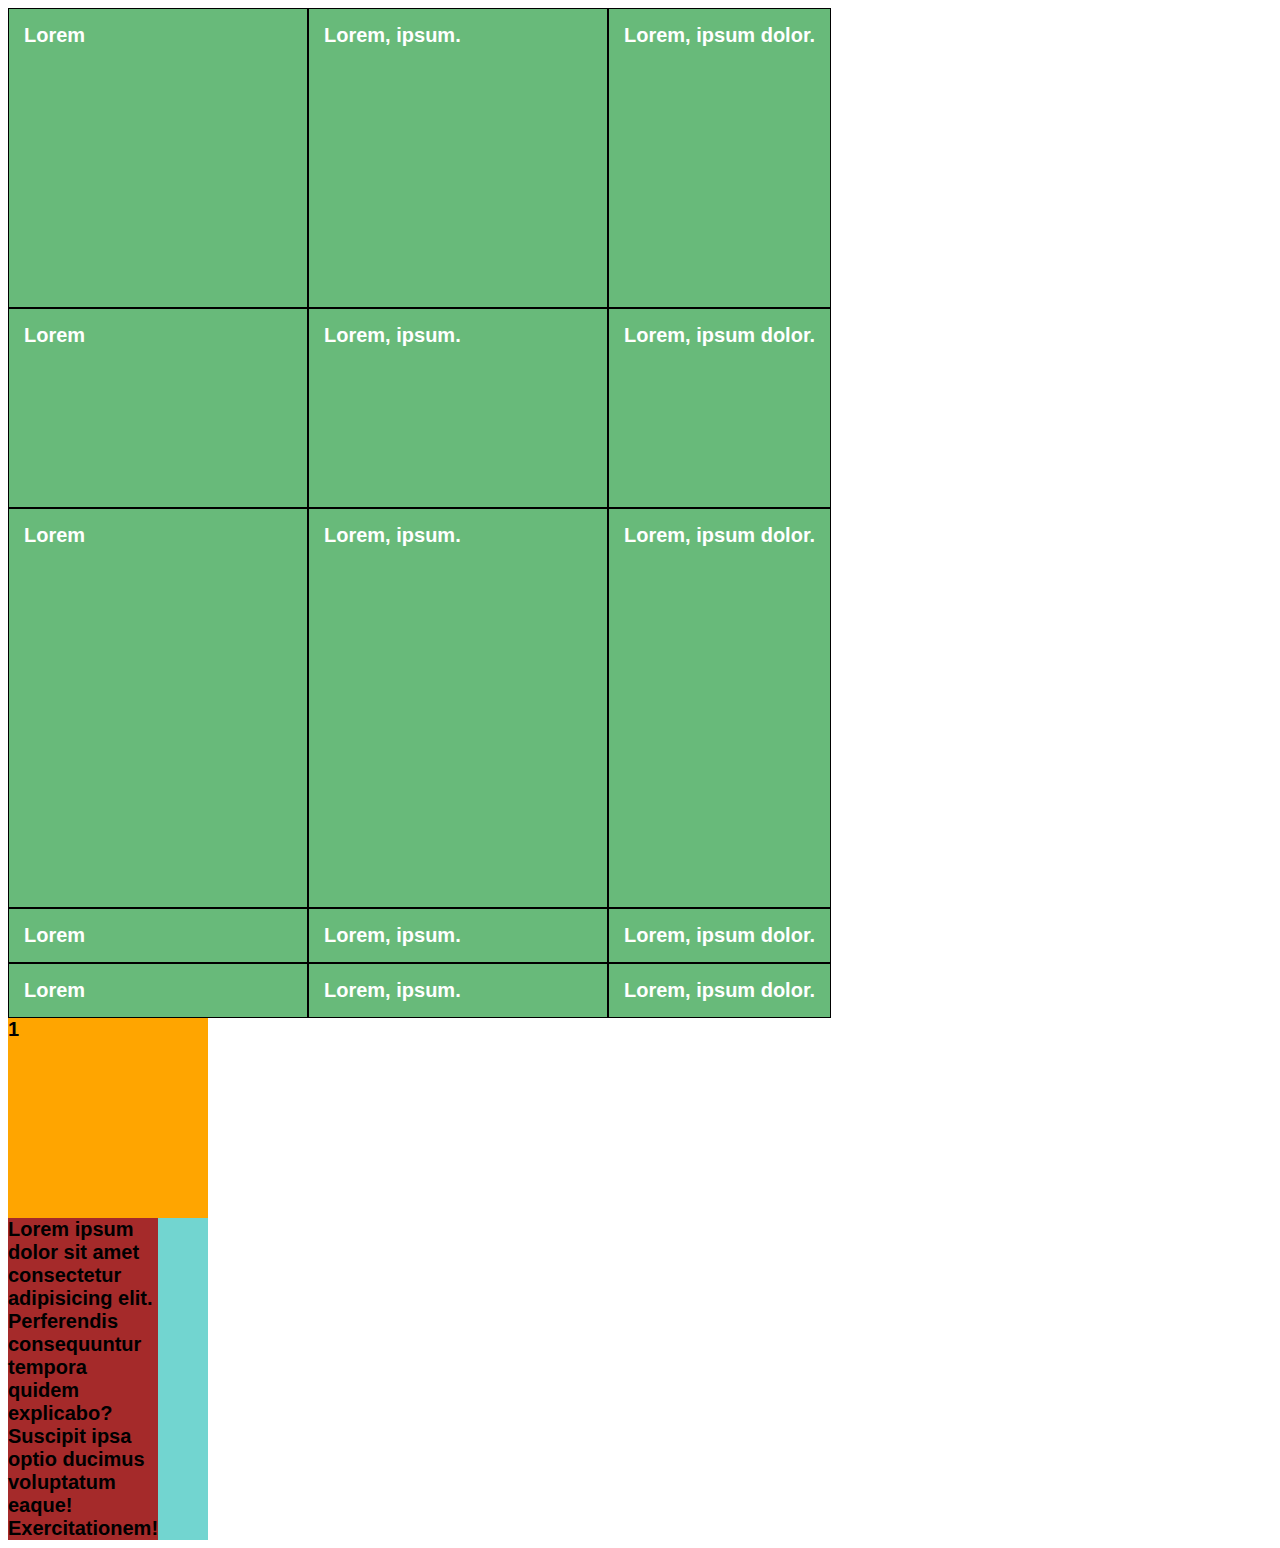
==== page2.html @ 7b0c9183 "study 11/09/23" ====
<!DOCTYPE html>
<html lang="en">
	<head>
		<meta charset="UTF-8" />
		<meta name="viewport" content="width=device-width, initial-scale=1.0" />
		<title>Document</title>
		<link rel="stylesheet" href="./css/test.css" />
	</head>
	<body>
		<div class="box">
			<div class="item">Lorem</div>
			<div class="item">Lorem, ipsum.</div>
			<div class="item">Lorem, ipsum dolor.</div>
			<div class="item">Lorem</div>
			<div class="item">Lorem, ipsum.</div>
			<div class="item">Lorem, ipsum dolor.</div>
			<div class="item">Lorem</div>
			<div class="item">Lorem, ipsum.</div>
			<div class="item">Lorem, ipsum dolor.</div>
			<div class="item">Lorem</div>
			<div class="item">Lorem, ipsum.</div>
			<div class="item">Lorem, ipsum dolor.</div>
			<div class="item">Lorem</div>
			<div class="item">Lorem, ipsum.</div>
			<div class="item">Lorem, ipsum dolor.</div>
		</div>

		<div class="test">
			<div class="testBlock1">1</div>
			<div class="testBlock2">
				Lorem ipsum dolor sit amet consectetur adipisicing elit. Perferendis
				consequuntur tempora quidem explicabo? Suscipit ipsa optio ducimus
				voluptatum eaque! Exercitationem!
			</div>
		</div>
	</body>
</html>
---- css/test.css ----
body {
	/* padding: 50px 100px; */
	font-family: sans-serif;
	font-size: 20px;
	font-weight: bold;
}

.item {
	border: 1px solid black;
	background-color: #68ba7a;
	color: #fff;
	padding: 15px;
}

.box {
	display: grid;
	grid-template-columns: 300px 300px max-content;
	grid-template-rows: 300px 200px 400px;
}

.test {
	background-color: #72d5d0;
	width: min-content;
}

.testBlock1 {
	width: 200px;
	height: 200px;
	background-color: orange;
}

.testBlock2 {
	width: min-content;
	/* height: 300px; */
	background-color: brown;
}
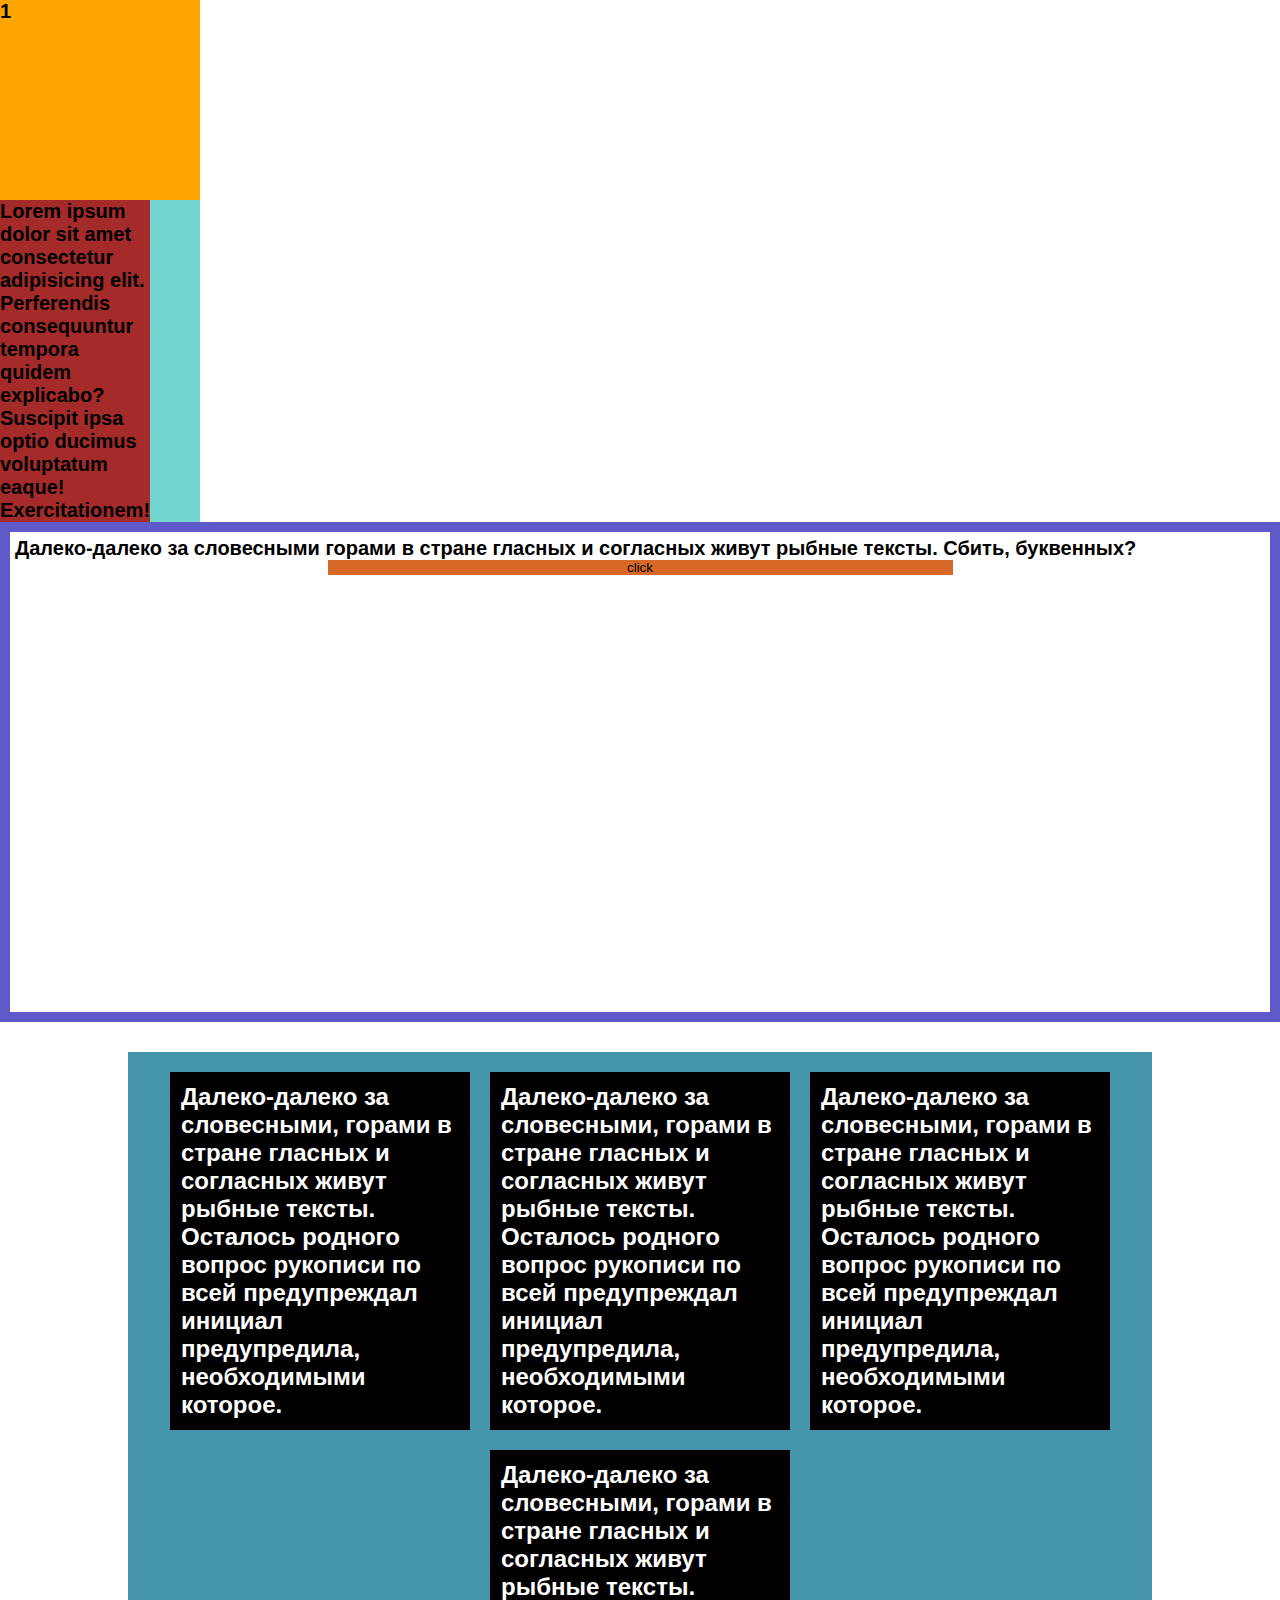
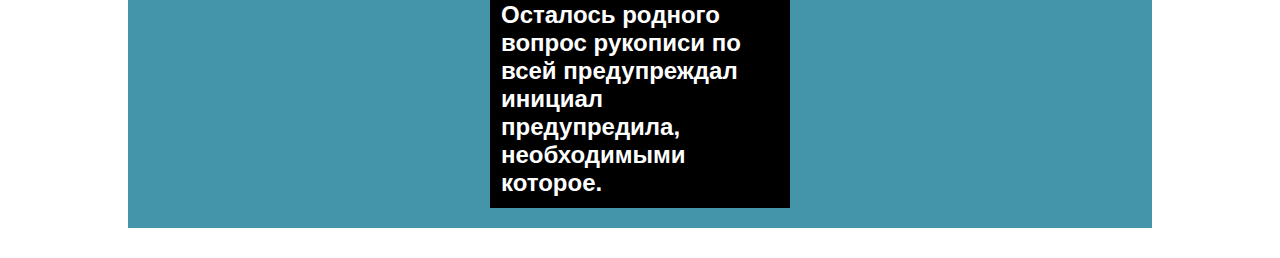
==== commit fc1443b1: "study 12/09/23" ====
--- a/page2.html
+++ b/page2.html
@@ -33,5 +33,36 @@
 				voluptatum eaque! Exercitationem!
 			</div>
 		</div>
+
+		<div class="test2">
+			<div class="test2__container">
+				Далеко-далеко за словесными горами в стране гласных и согласных живут
+				рыбные тексты. Сбить, буквенных?
+				<button>click</button>
+			</div>
+		</div>
+
+		<div class="minmax">
+			<p>
+				Далеко-далеко за словесными, горами в стране гласных и согласных живут
+				рыбные тексты. Осталось родного вопрос рукописи по всей предупреждал
+				инициал предупредила, необходимыми которое.
+			</p>
+			<p>
+				Далеко-далеко за словесными, горами в стране гласных и согласных живут
+				рыбные тексты. Осталось родного вопрос рукописи по всей предупреждал
+				инициал предупредила, необходимыми которое.
+			</p>
+			<p>
+				Далеко-далеко за словесными, горами в стране гласных и согласных живут
+				рыбные тексты. Осталось родного вопрос рукописи по всей предупреждал
+				инициал предупредила, необходимыми которое.
+			</p>
+			<p>
+				Далеко-далеко за словесными, горами в стране гласных и согласных живут
+				рыбные тексты. Осталось родного вопрос рукописи по всей предупреждал
+				инициал предупредила, необходимыми которое.
+			</p>
+		</div>
 	</body>
 </html>
--- a/css/test.css
+++ b/css/test.css
@@ -1,3 +1,8 @@
+* {
+	margin: 0;
+	padding: 0;
+	box-sizing: border-box;
+}
 body {
 	/* padding: 50px 100px; */
 	font-family: sans-serif;
@@ -16,6 +21,7 @@
 	display: grid;
 	grid-template-columns: 300px 300px max-content;
 	grid-template-rows: 300px 200px 400px;
+	display: none;
 }
 
 .test {
@@ -34,3 +40,57 @@
 	/* height: 300px; */
 	background-color: brown;
 }
+
+.test2 {
+	/* max-width: 1000px; */
+	/* max-width: 100%; */
+	/* height: 800px; */
+	margin: 0 auto;
+	background-color: #5f59c9;
+	padding: 10px;
+	height: 100vh;
+	min-height: 200px;
+	max-height: 500px;
+}
+
+.test2__container {
+	width: 100%;
+	/* max-width: 800px; */
+	/* min-width: 500px; */
+	height: 100%;
+	background-color: #fff;
+	padding: 5px;
+}
+
+button {
+	display: block;
+	margin: 0 auto;
+	/* width: 100%;
+	max-width: 800px; */
+	/* min-width: 500px;  */
+	/* min-width: 600px; */
+	width: min(800px, 50%);
+	border: none;
+	background-color: #d86827;
+}
+
+.minmax {
+	margin: 30px auto;
+	background-color: #4495aa;
+	padding: 20px;
+	width: 80%;
+
+	display: flex;
+	flex-wrap: wrap;
+	justify-content: center;
+	gap: clamp(10px, 2vw, 20px);
+}
+
+.minmax p {
+	width: 300px;
+	font-size: clamp(16px, 2vw, 24px);
+	color: white;
+	background-color: black;
+	padding: 10px;
+	border: 1px solid black;
+}
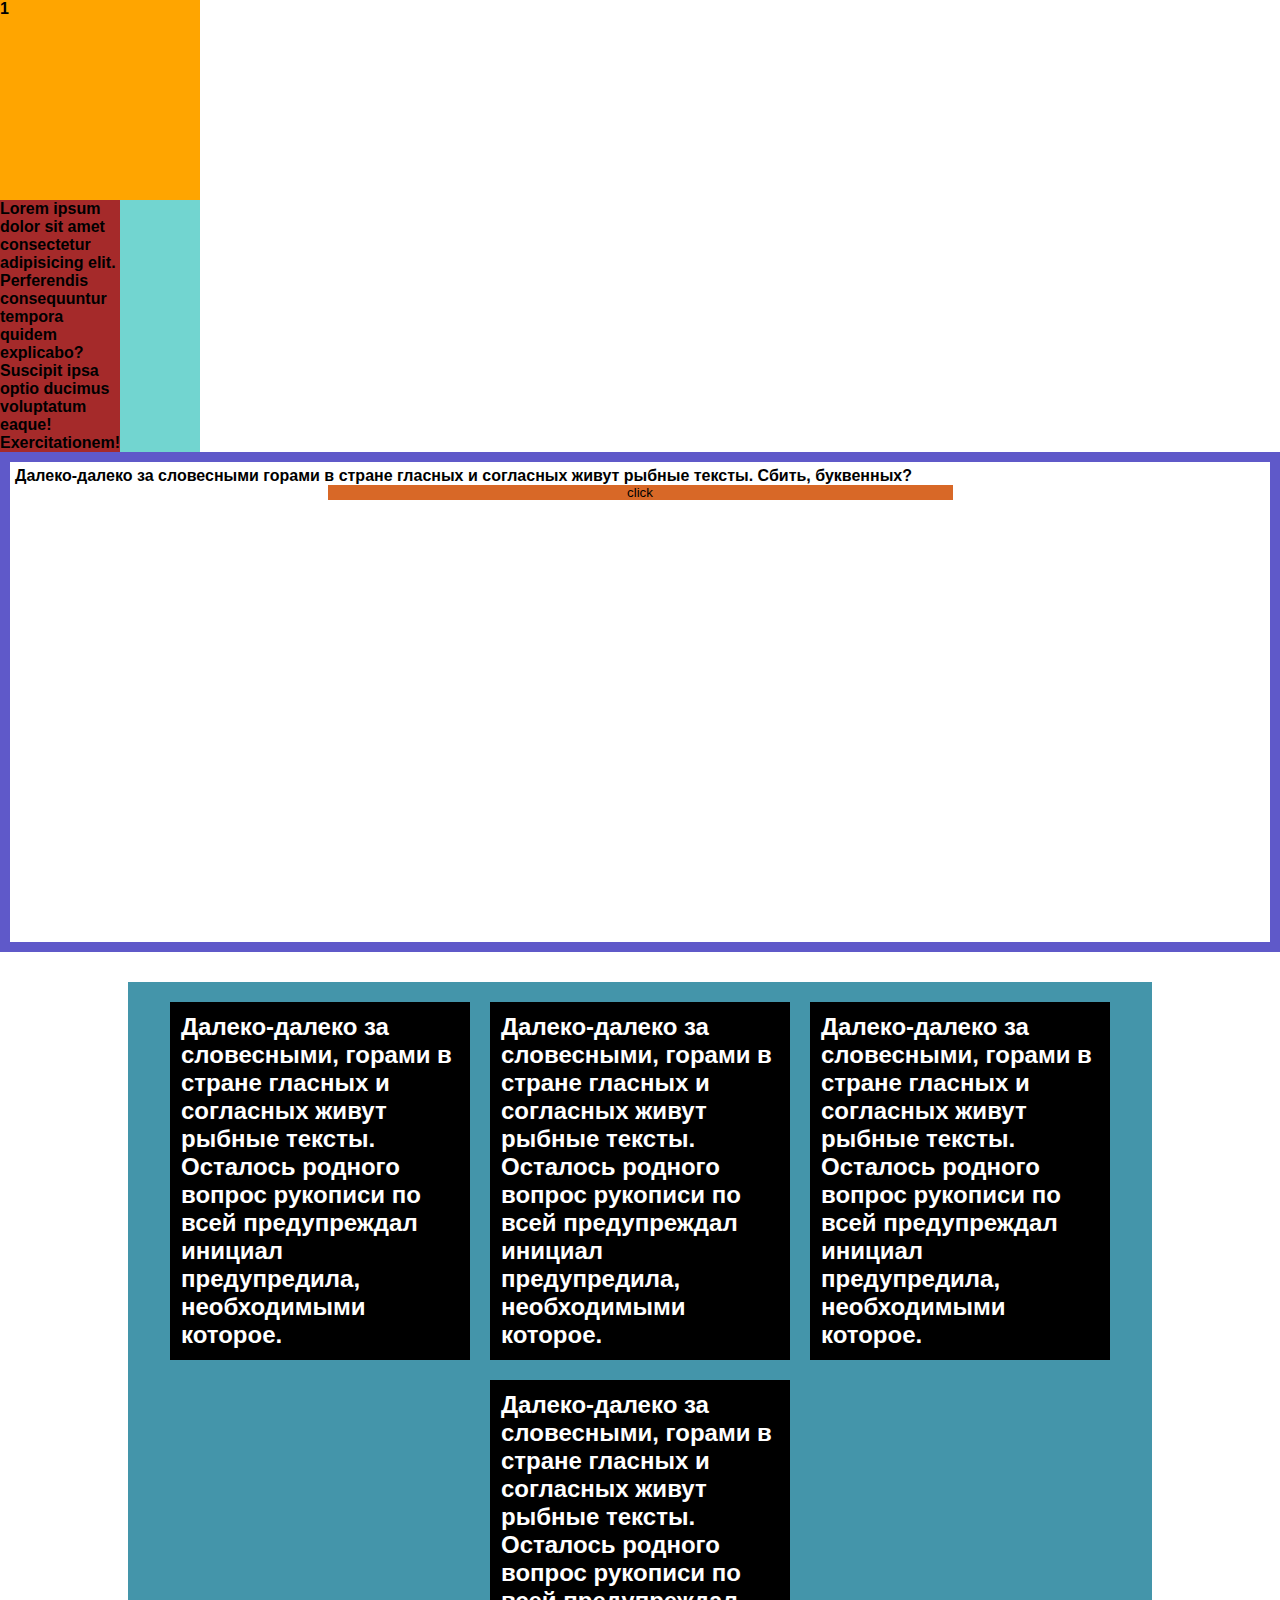
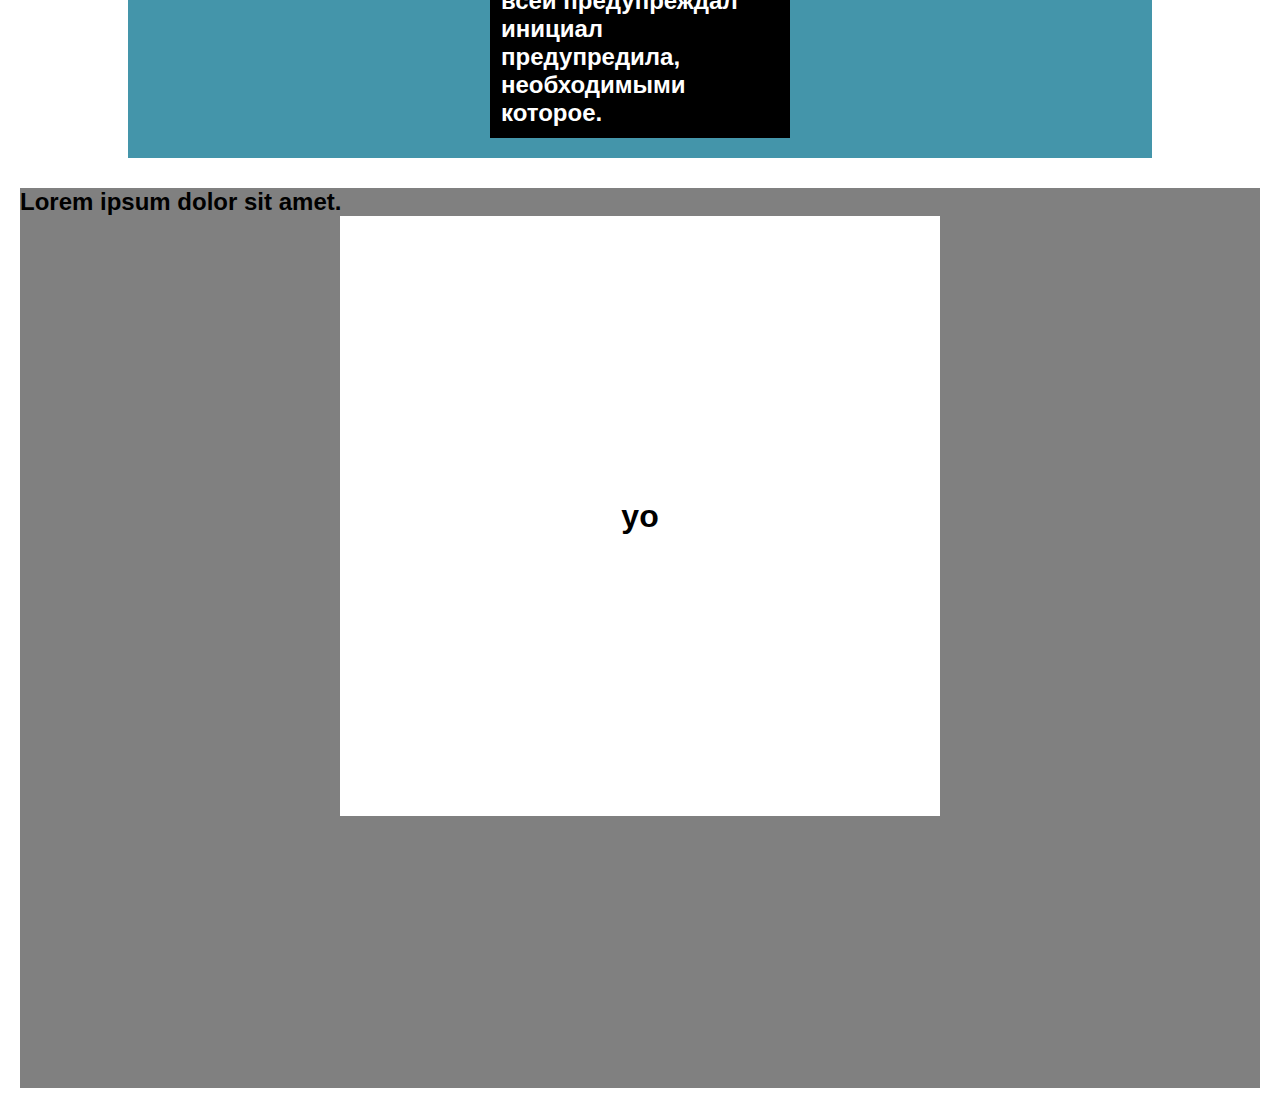
==== commit 9e12607b: "study 15/09/23" ====
--- a/page2.html
+++ b/page2.html
@@ -64,5 +64,10 @@
 				инициал предупредила, необходимыми которое.
 			</p>
 		</div>
+
+		<div class="testBlock11">
+			<p>Lorem ipsum dolor sit amet.</p>
+			<div class="blockContent">yo</div>
+		</div>
 	</body>
 </html>
--- a/css/test.css
+++ b/css/test.css
@@ -6,7 +6,7 @@
 body {
 	/* padding: 50px 100px; */
 	font-family: sans-serif;
-	font-size: 20px;
+	font-size: 16px;
 	font-weight: bold;
 }
 
@@ -94,3 +94,26 @@
 	padding: 10px;
 	border: 1px solid black;
 }
+
+.testBlock11 {
+	/* width: 100%; */
+	height: 100vh;
+	margin: 20px;
+	background-color: grey;
+	/* font-size: 1em; */
+}
+
+.testBlock11 p {
+	font-size: 1.5em;
+}
+.blockContent {
+	width: 18.75em;
+	height: 18.75em;
+	margin: 0 auto;
+	font-size: 2em;
+	pad: 0.3125em;
+	background-color: #fff;
+	display: flex;
+	justify-content: center;
+	align-items: center;
+}
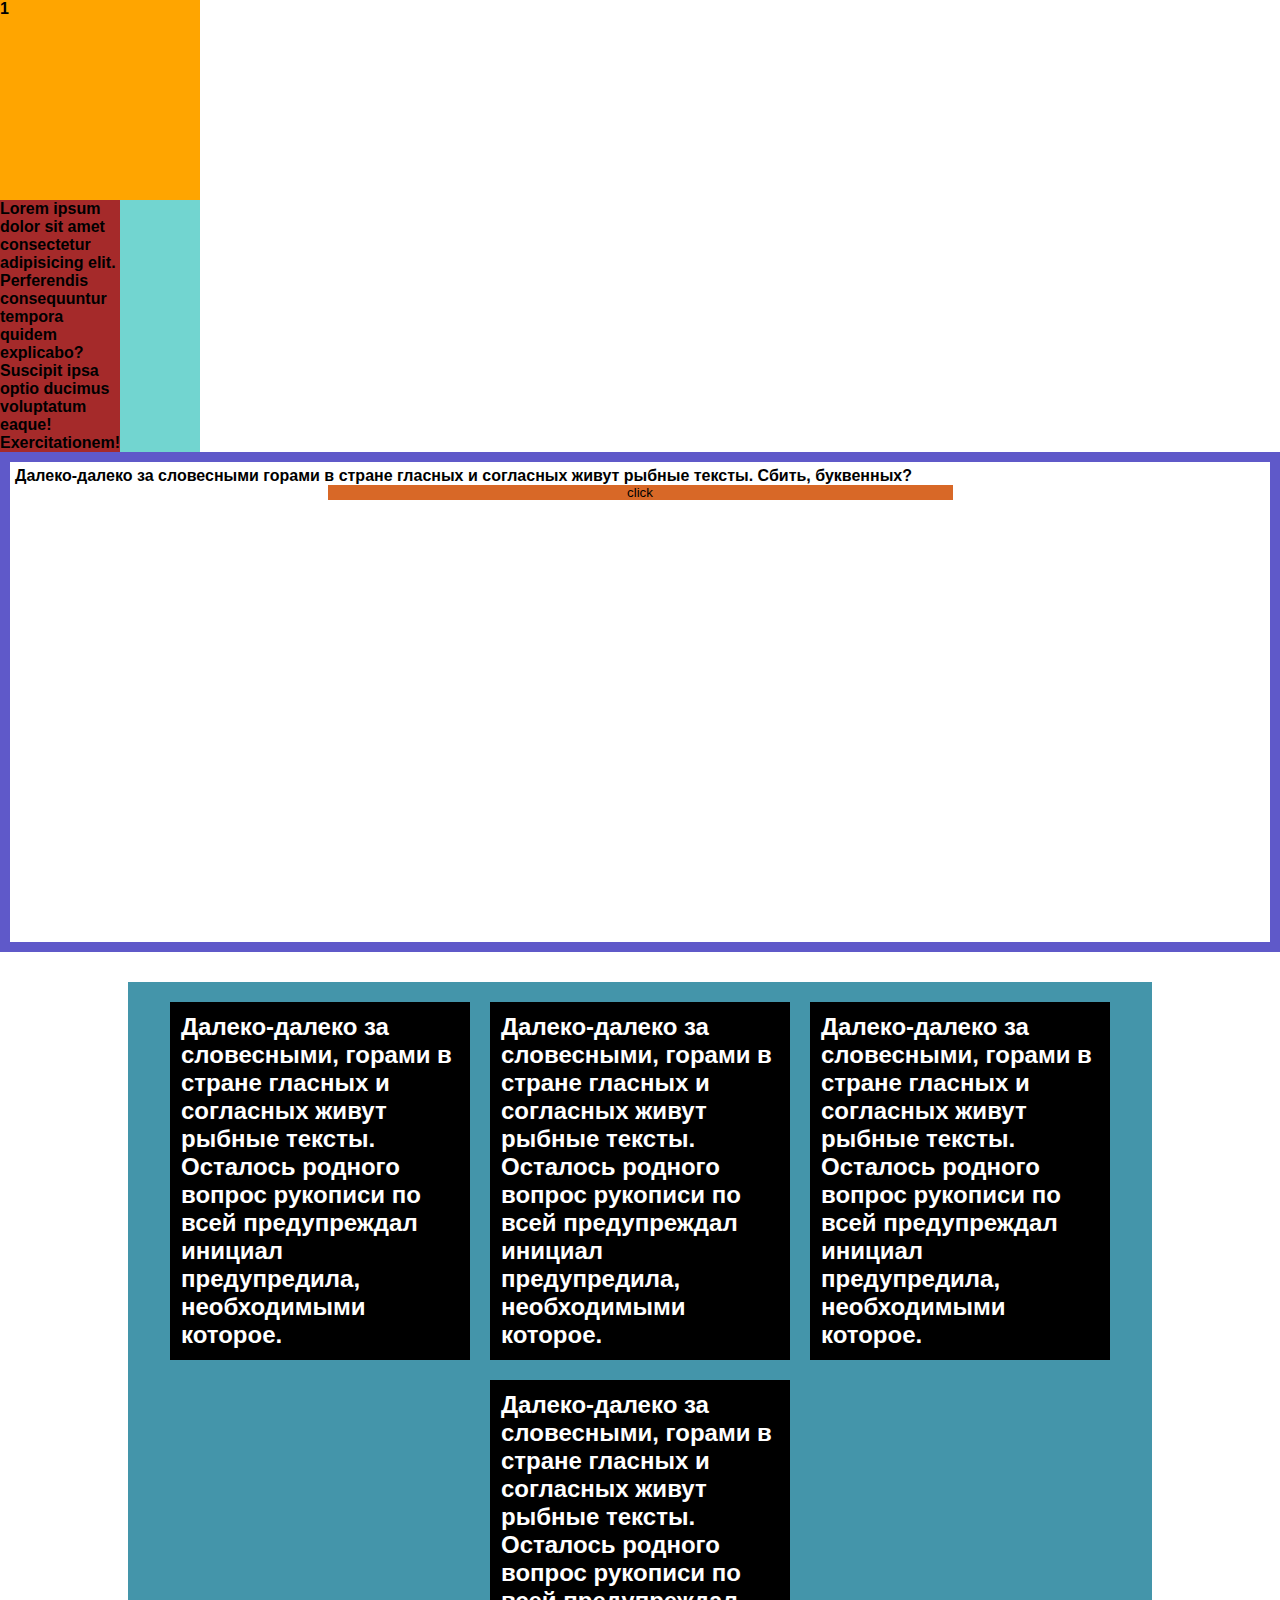
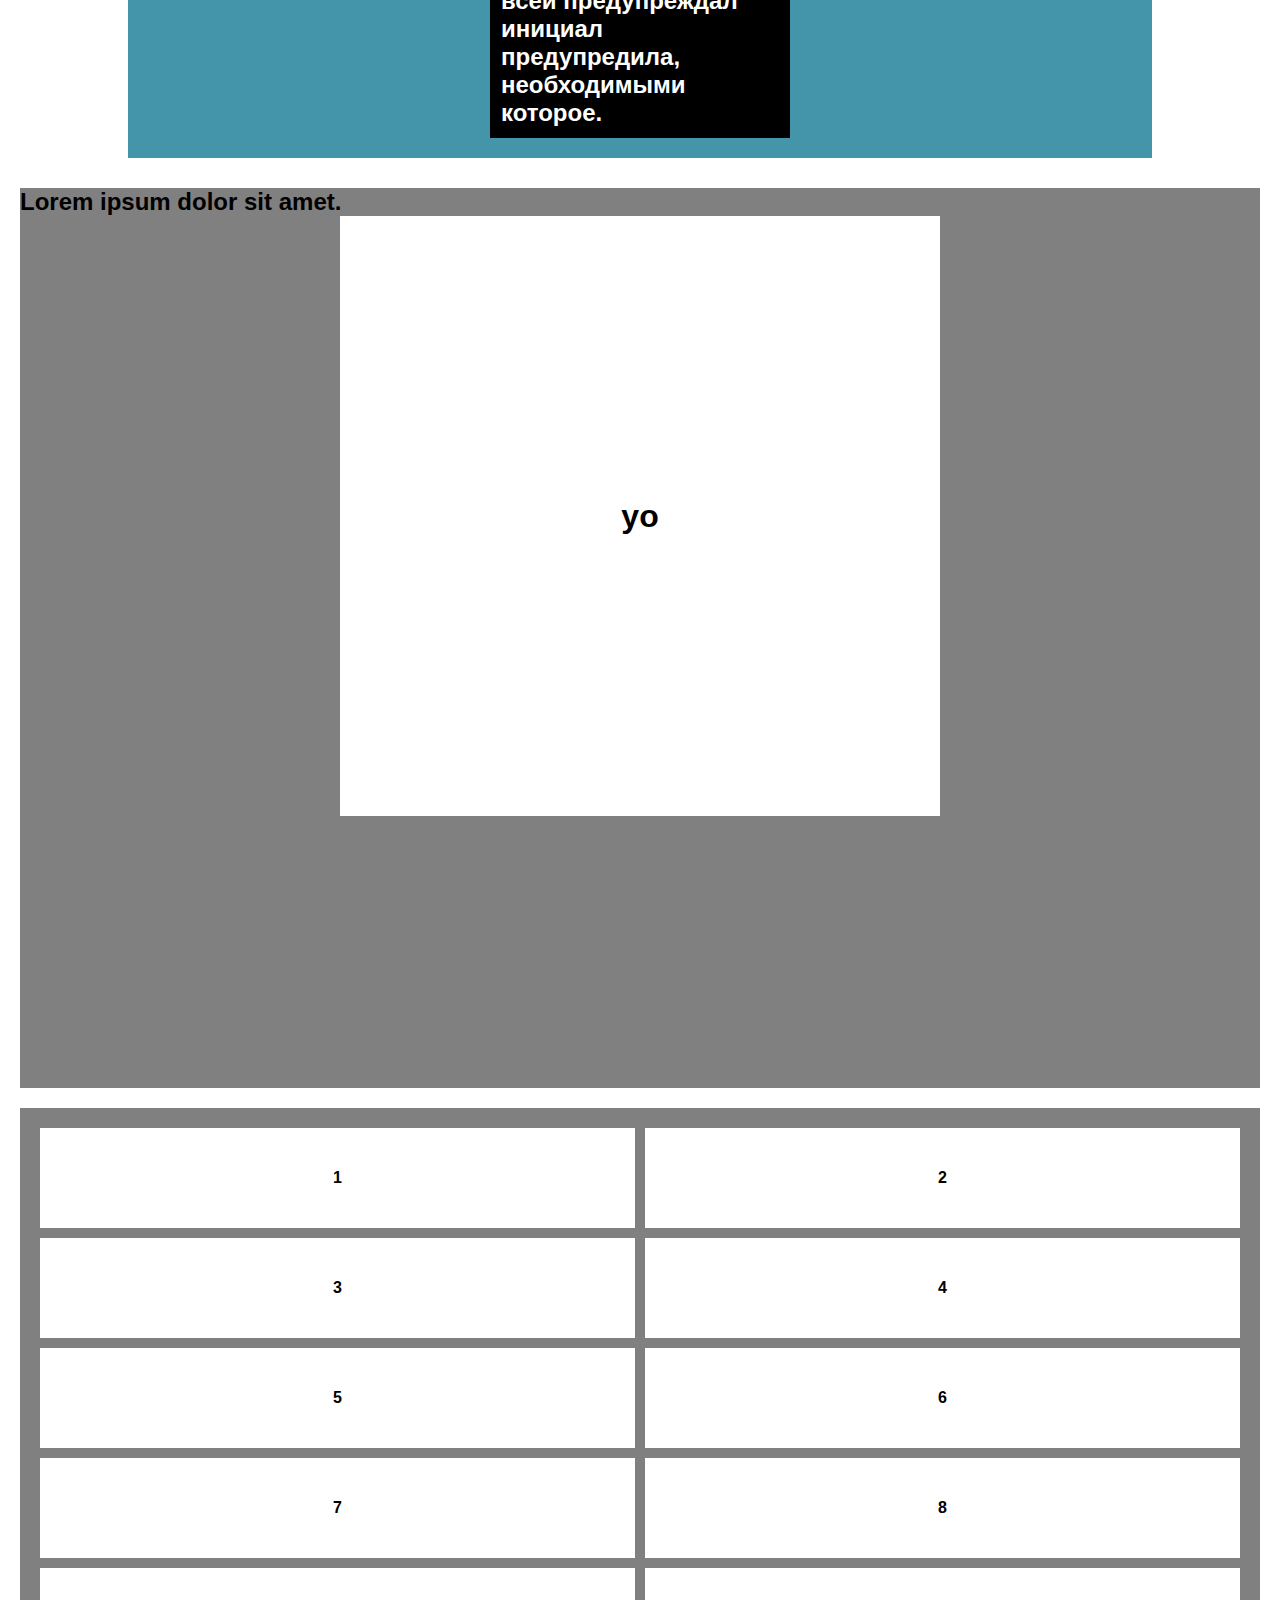
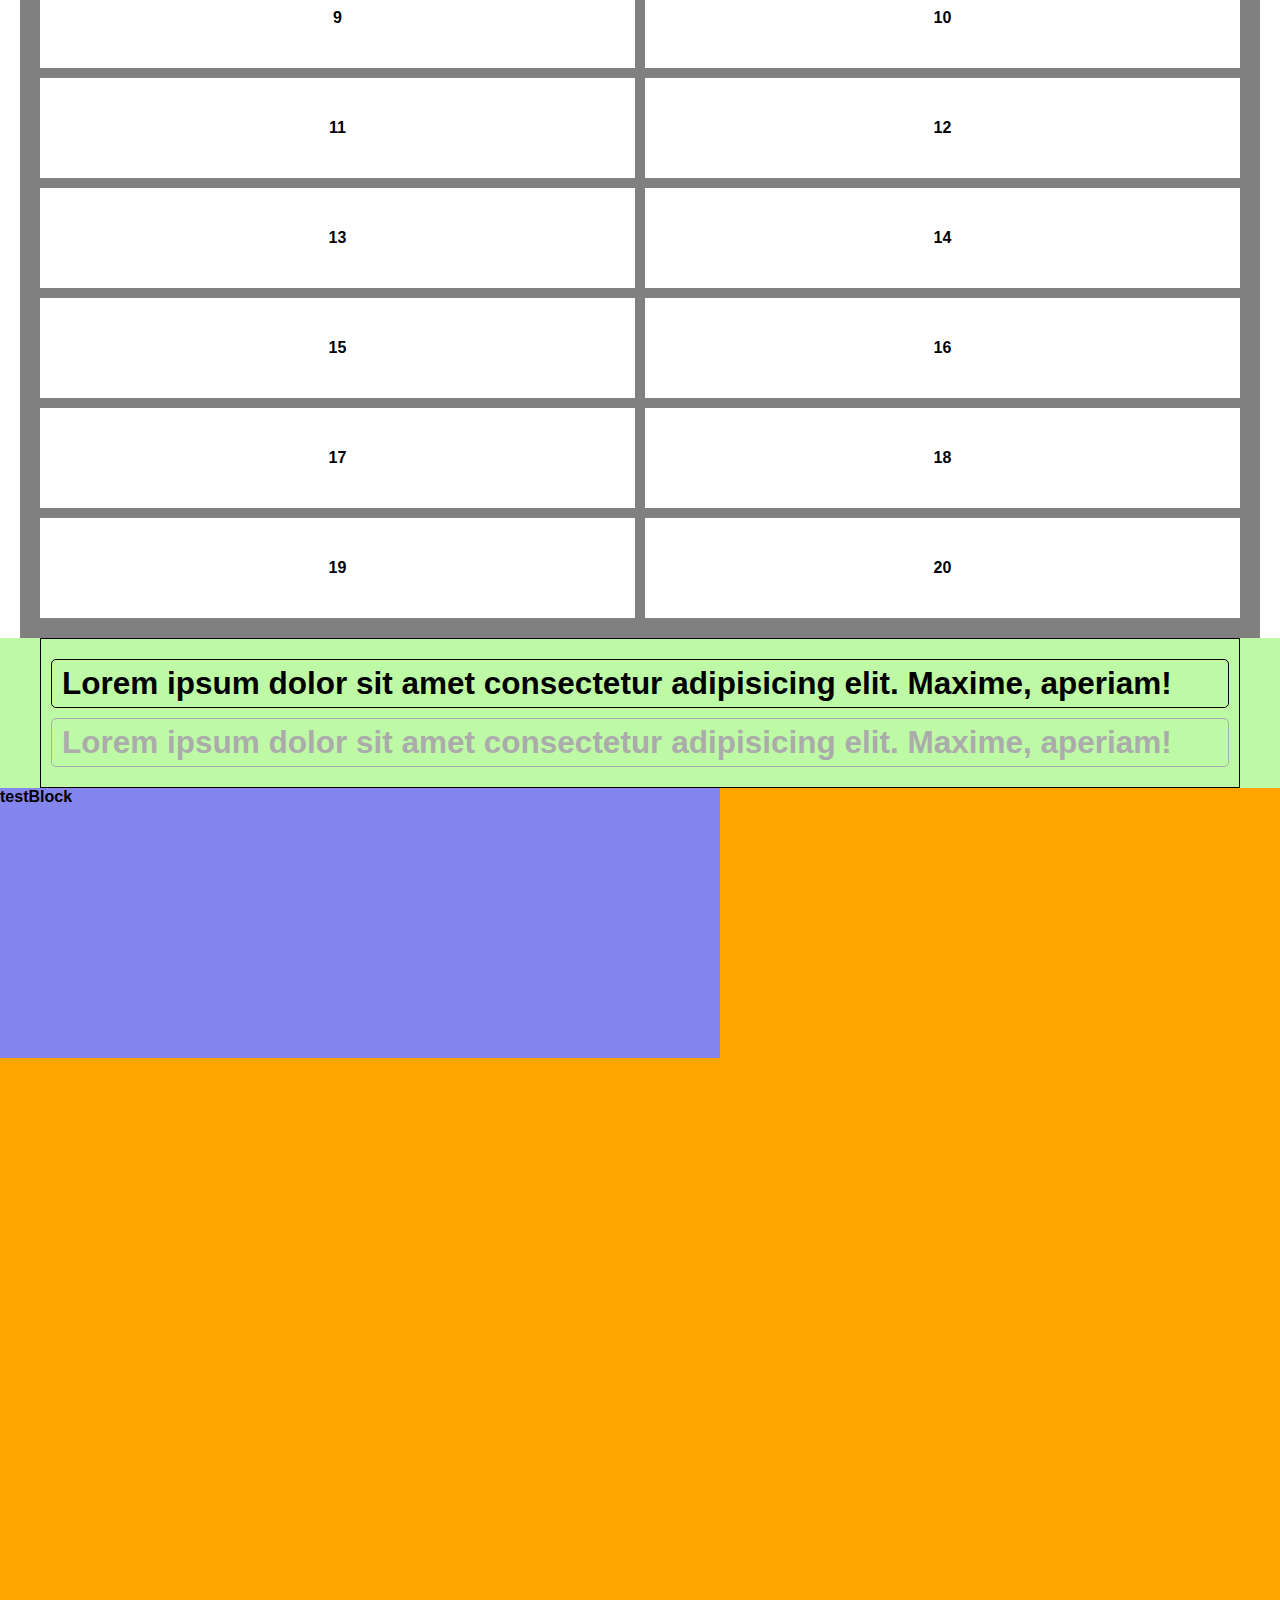
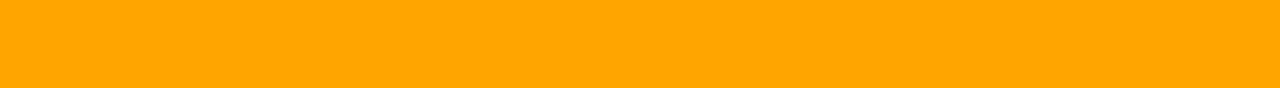
==== commit 2dd97c3d: "study 18/09/2023" ====
--- a/page2.html
+++ b/page2.html
@@ -69,5 +69,45 @@
 			<p>Lorem ipsum dolor sit amet.</p>
 			<div class="blockContent">yo</div>
 		</div>
+
+		<div class="grid__box">
+			<div class="grid__box-container">1</div>
+			<div class="grid__box-container">2</div>
+			<div class="grid__box-container">3</div>
+			<div class="grid__box-container">4</div>
+			<div class="grid__box-container">5</div>
+			<div class="grid__box-container">6</div>
+			<div class="grid__box-container">7</div>
+			<div class="grid__box-container">8</div>
+			<div class="grid__box-container">9</div>
+			<div class="grid__box-container">10</div>
+			<div class="grid__box-container">11</div>
+			<div class="grid__box-container">12</div>
+			<div class="grid__box-container">13</div>
+			<div class="grid__box-container">14</div>
+			<div class="grid__box-container">15</div>
+			<div class="grid__box-container">16</div>
+			<div class="grid__box-container">17</div>
+			<div class="grid__box-container">18</div>
+			<div class="grid__box-container">19</div>
+			<div class="grid__box-container">20</div>
+		</div>
+
+		<div class="testingViewport">
+			<div class="container">
+				<p class="text1">
+					Lorem ipsum dolor sit amet consectetur adipisicing elit. Maxime,
+					aperiam!
+				</p>
+				<p class="text2">
+					Lorem ipsum dolor sit amet consectetur adipisicing elit. Maxime,
+					aperiam!
+				</p>
+			</div>
+		</div>
+
+		<div class="block">
+			<div class="bgBlock">testBlock</div>
+		</div>
 	</body>
 </html>
--- a/css/test.css
+++ b/css/test.css
@@ -117,3 +117,67 @@
 	justify-content: center;
 	align-items: center;
 }
+
+.grid__box {
+	margin: 0 20px;
+	background-color: grey;
+	/* height: 50vw; */
+	display: grid;
+	/* grid-template-columns: repeat(auto-fill, 100px); */
+	/* grid-template-columns: repeat(4, 1fr); */
+	/* grid-template-columns: 1fr, 1fr, 1fr, (auto-fill, 100px); */
+	/* grid-template-columns: minmax(500px, 1fr) minmax(500px, 1fr); */
+	grid-template-columns: repeat(auto-fit, minmax(500px, 1fr));
+	gap: 10px;
+	padding: 20px;
+}
+
+.grid__box-container {
+	display: flex;
+	justify-content: center;
+	align-items: center;
+	/* width: 100px; */
+	height: 100px;
+	background-color: #fff;
+}
+
+.testingViewport {
+	background-color: #befaa6;
+	/* padding: 10px 0; */
+	/* background-color: white; */
+}
+
+.testingViewport .container {
+	max-width: 1200px;
+	margin: 0 auto;
+	/* background-color: orange; */
+	padding: 10px 0;
+	border: 1px solid black;
+}
+
+.testingViewport p {
+	border: 1px solid black;
+	border-radius: 5px;
+	padding: 5px 10px;
+
+	margin: 10px;
+
+	/* font-size: 1.37vw; */
+	font-size: clamp(20px, 3.5vmin, 32px);
+}
+
+.testingViewport p:nth-child(2) {
+	color: rgb(171, 171, 171);
+	border-color: rgb(171, 171, 171);
+}
+
+.block {
+	height: 100vh;
+	background-color: orange;
+}
+
+.bgBlock {
+	background-color: rgb(132, 132, 237);
+	width: 80vmin;
+	height: 30vh;
+}
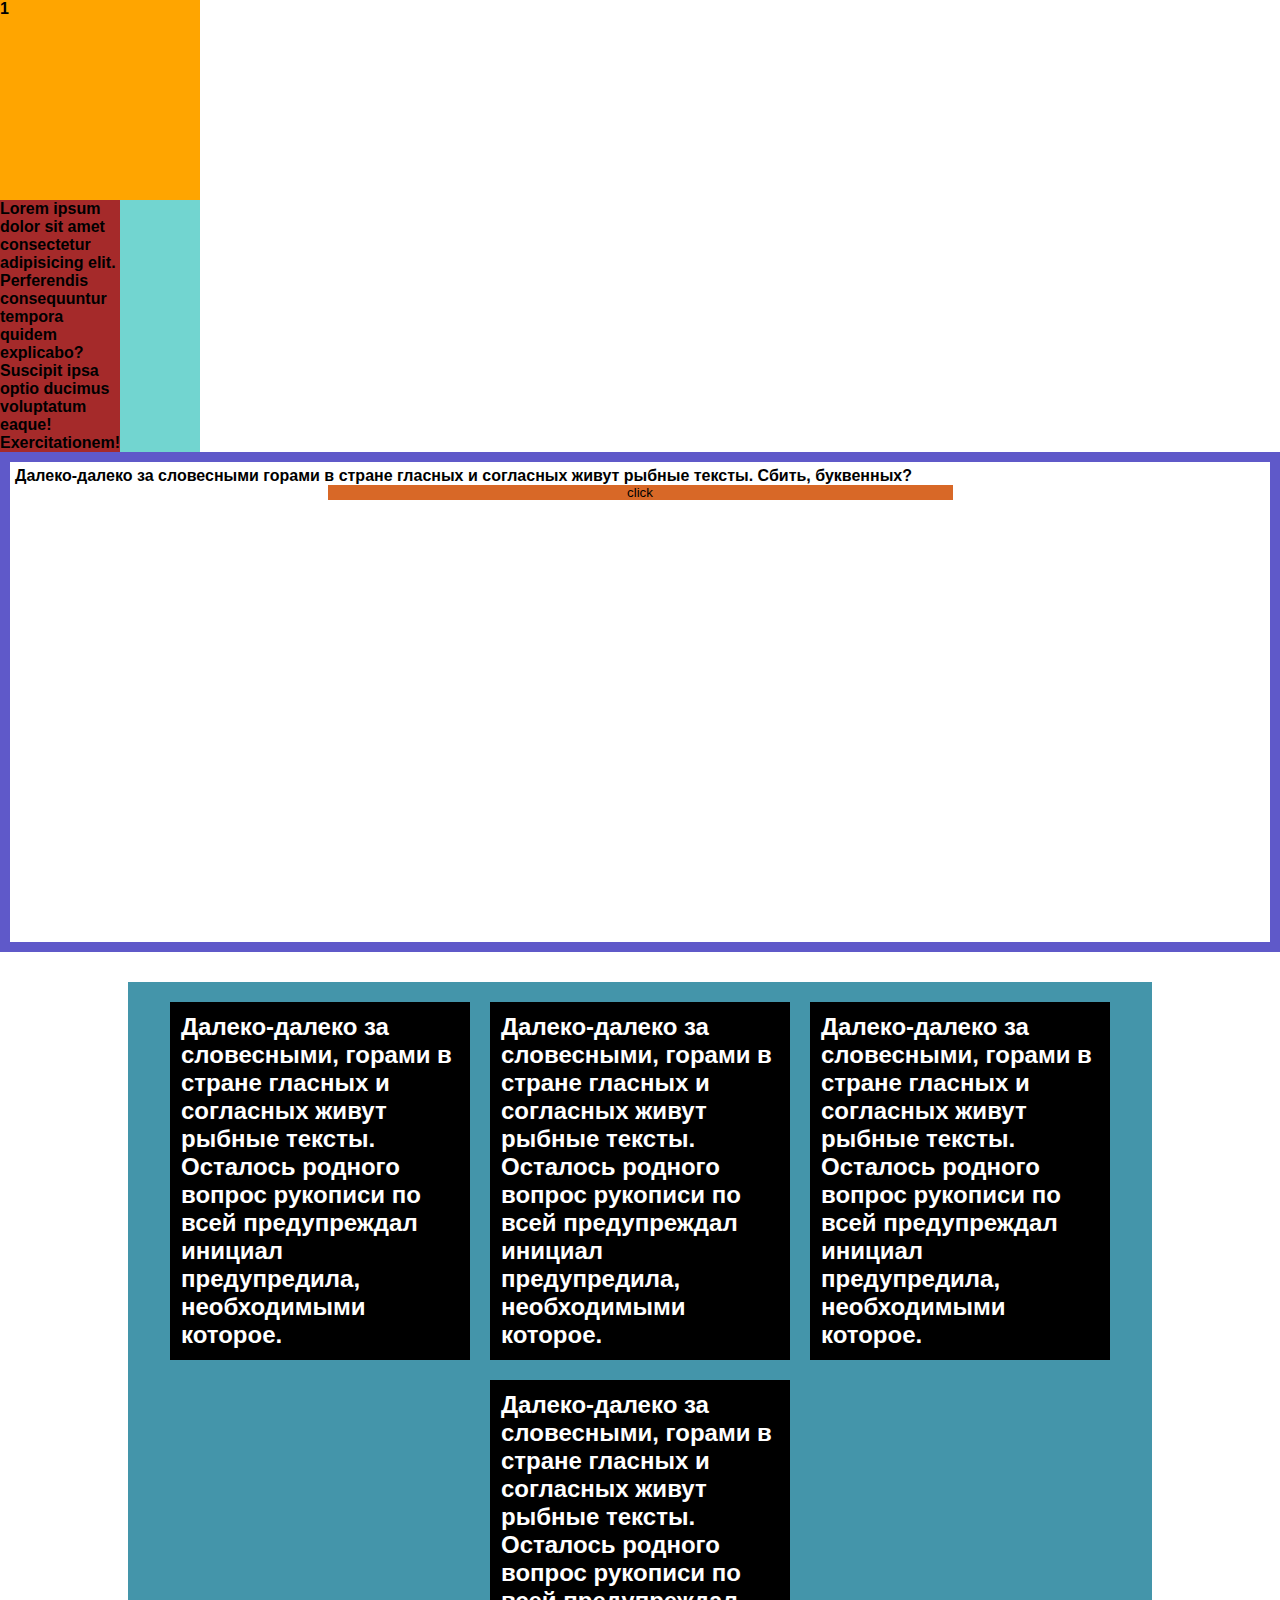
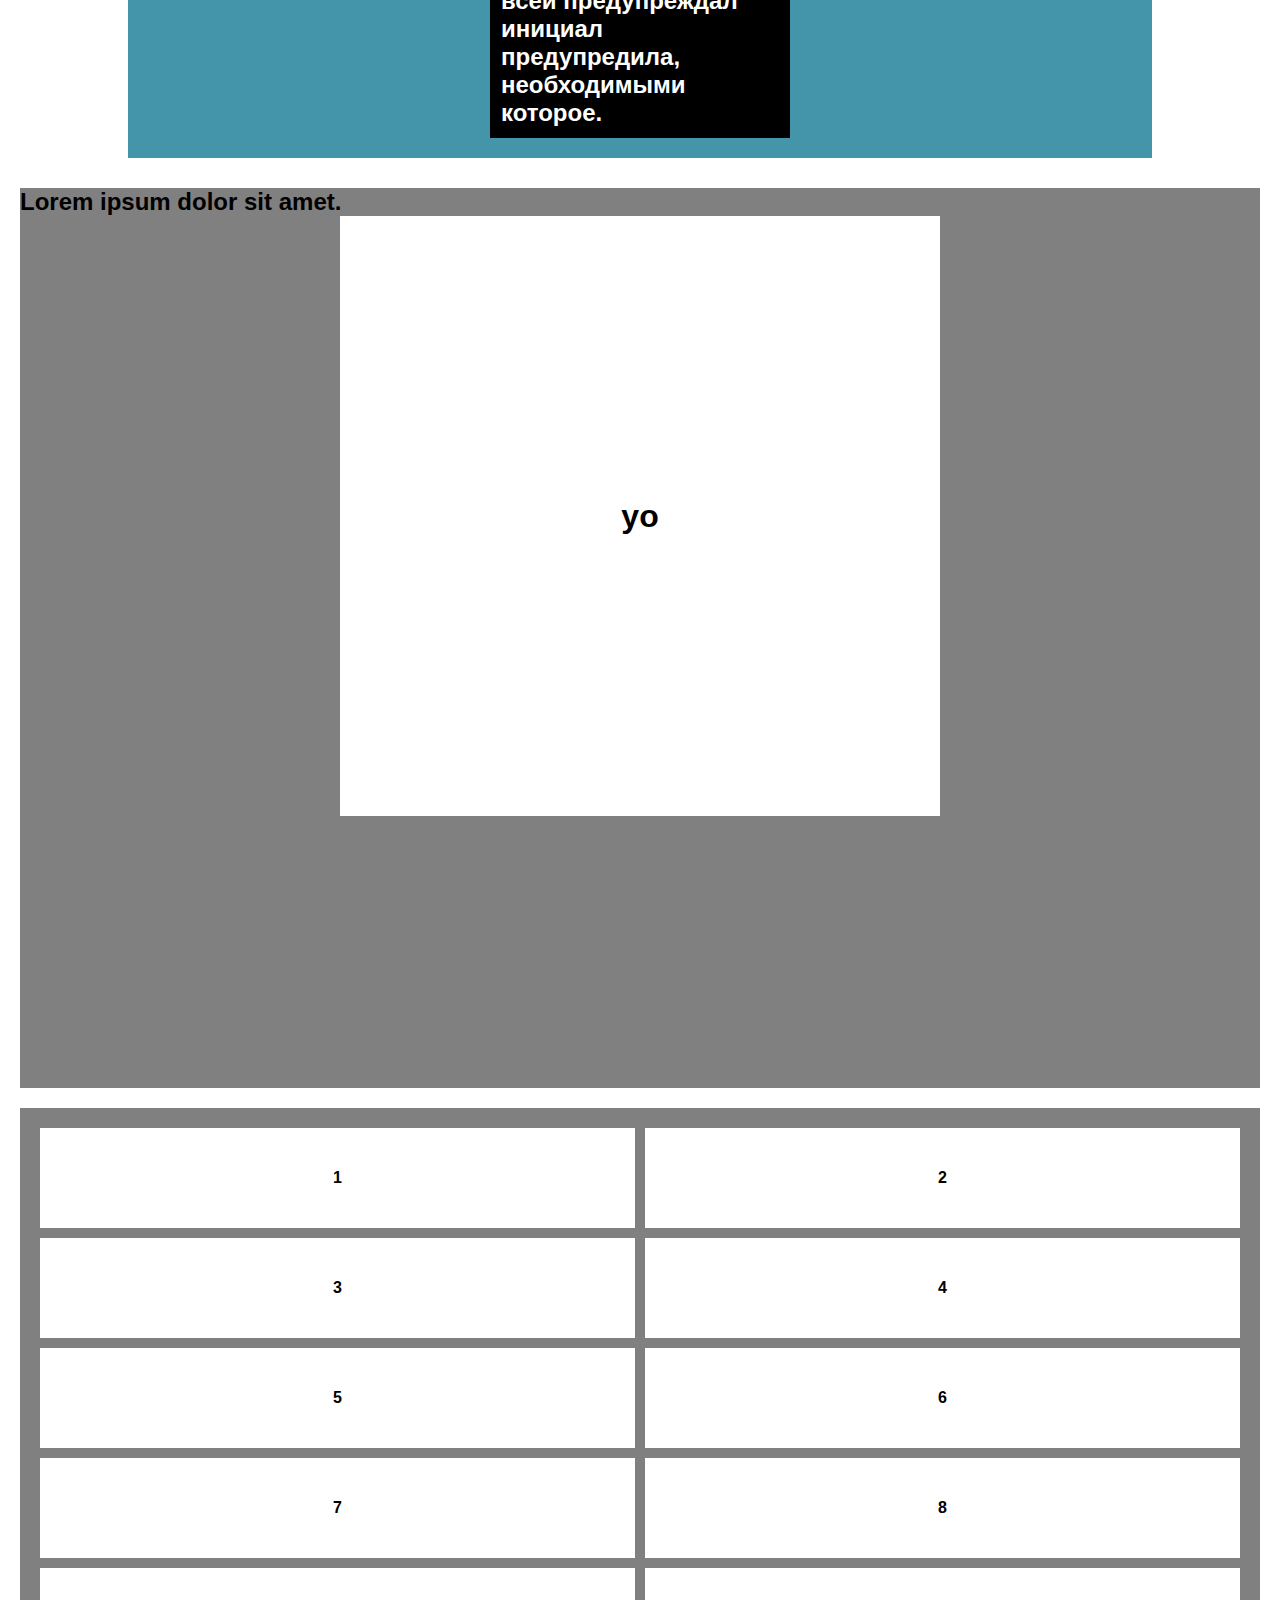
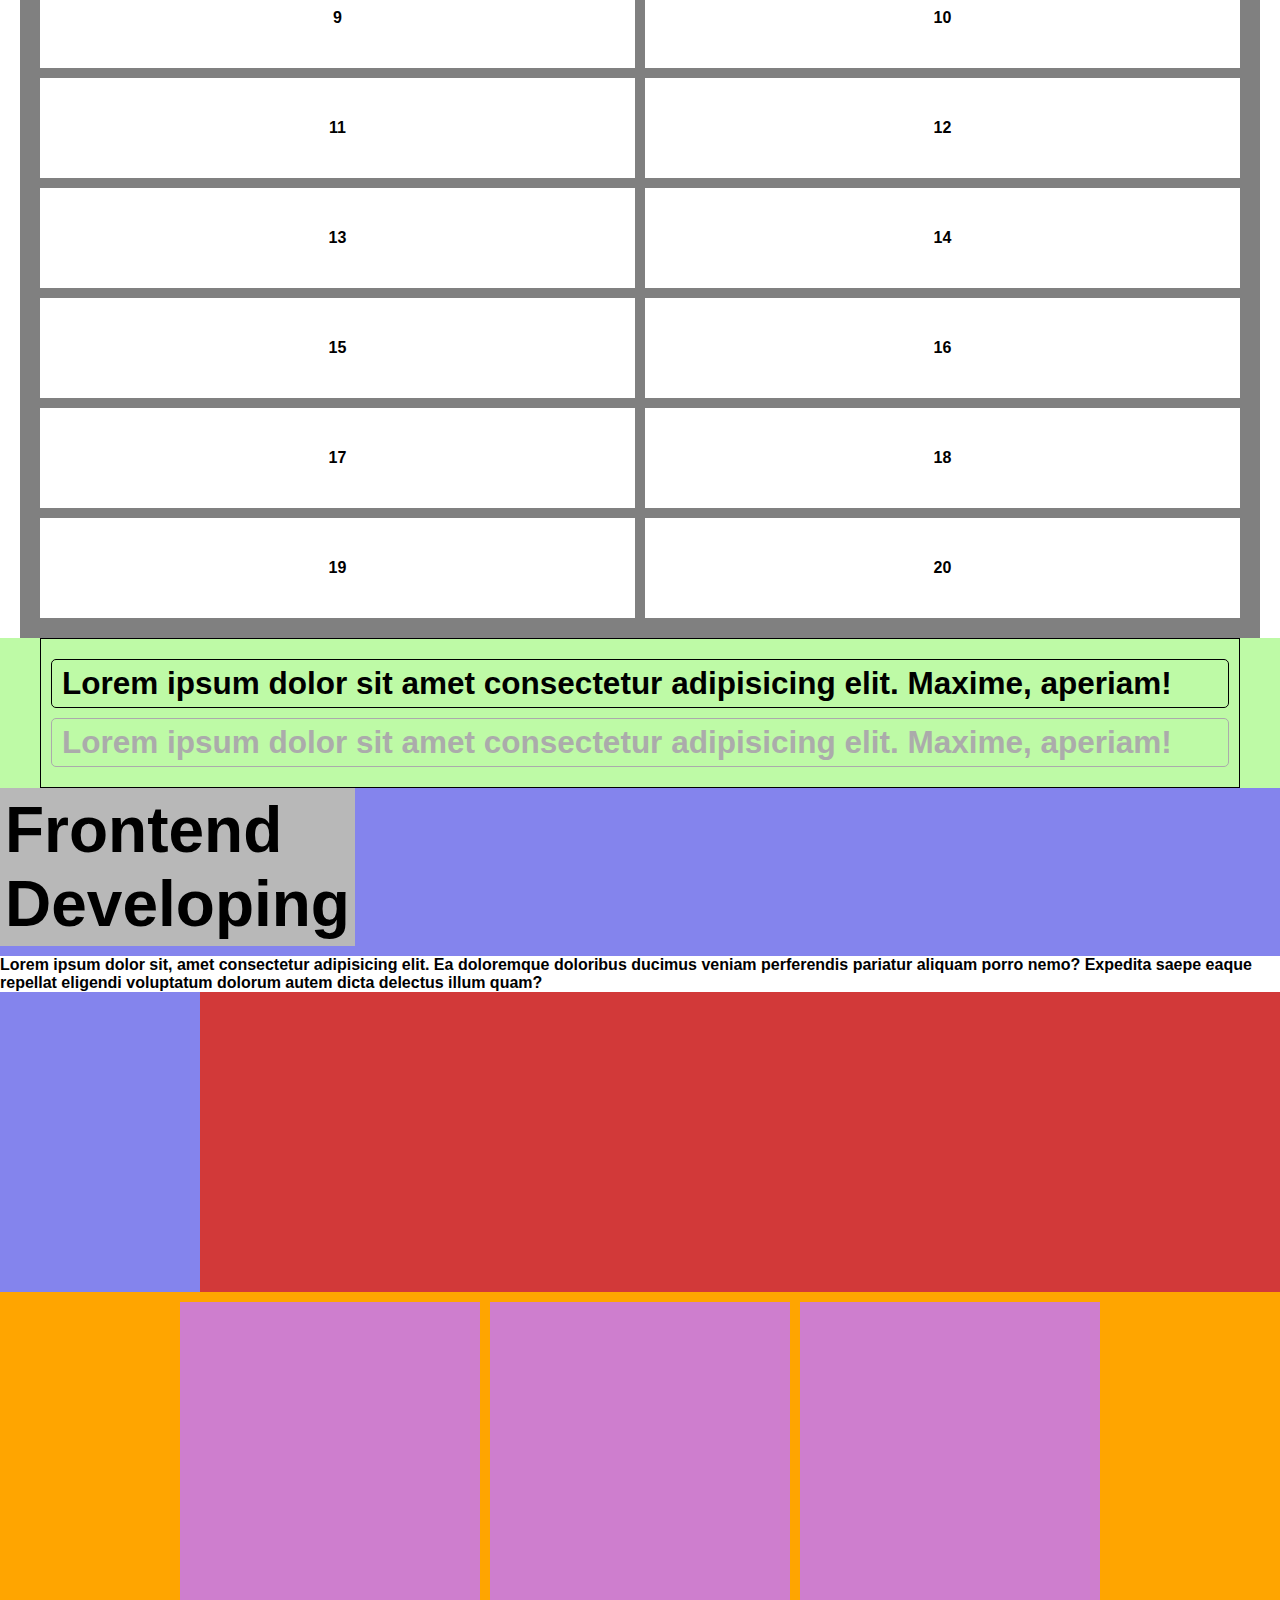
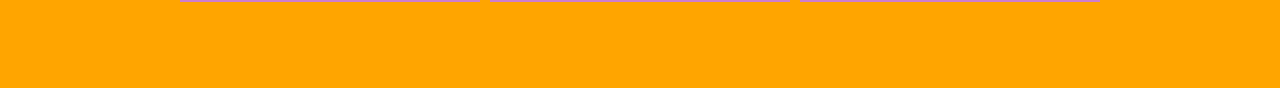
==== commit 915302fe: "study 19/09/23" ====
--- a/page2.html
+++ b/page2.html
@@ -107,7 +107,21 @@
 		</div>
 
 		<div class="block">
-			<div class="bgBlock">testBlock</div>
+			<div class="bgBlock">
+				<h1 class="title">Frontend Developing</h1>
+				<p class="text">
+					Lorem ipsum dolor sit, amet consectetur adipisicing elit. Ea
+					doloremque doloribus ducimus veniam perferendis pariatur aliquam porro
+					nemo? Expedita saepe eaque repellat eligendi voluptatum dolorum autem
+					dicta delectus illum quam?
+				</p>
+				<div class="testingWidthAuto"></div>
+			</div>
+			<div class="flexContainer">
+				<div></div>
+				<div></div>
+				<div></div>
+			</div>
 		</div>
 	</body>
 </html>
--- a/css/test.css
+++ b/css/test.css
@@ -178,6 +178,60 @@
 
 .bgBlock {
 	background-color: rgb(132, 132, 237);
-	width: 80vmin;
-	height: 30vh;
-}
+	/* width: 80vmin; */
+	/* height: 30vh; */
+}
+
+.title {
+	font-family: sans-serif;
+	font-size: clamp(2rem, 5vw + 1rem, 4rem);
+	/* font-size: 4rem; */
+	padding: 5px;
+	background-color: rgb(184, 184, 184);
+	width: min-content;
+}
+
+.text {
+	margin-top: 10px;
+	width: fit-content;
+	background-color: #fff;
+}
+
+.testingWidthAuto {
+	width: auto;
+	/* width: 100%; */
+	height: 300px;
+	margin-left: 200px;
+	background-color: #d23939;
+}
+
+/* .flexContainer {
+	padding: 10px;
+	display: flex;
+	justify-content: center;
+	gap: 10px;
+	flex-direction: row;
+} */
+
+.flexContainer > div {
+	width: 300px;
+	height: 300px;
+	background-color: rgb(206, 126, 206);
+}
+
+/* @media (max-width: 900px) {
+	.flexContainer {
+		flex-direction: column;
+		align-items: center;
+	}
+} */
+
+@media (min-width: 900px) {
+	.flexContainer {
+		padding: 10px;
+		display: flex;
+		justify-content: center;
+		gap: 10px;
+		flex-direction: row;
+	}
+}
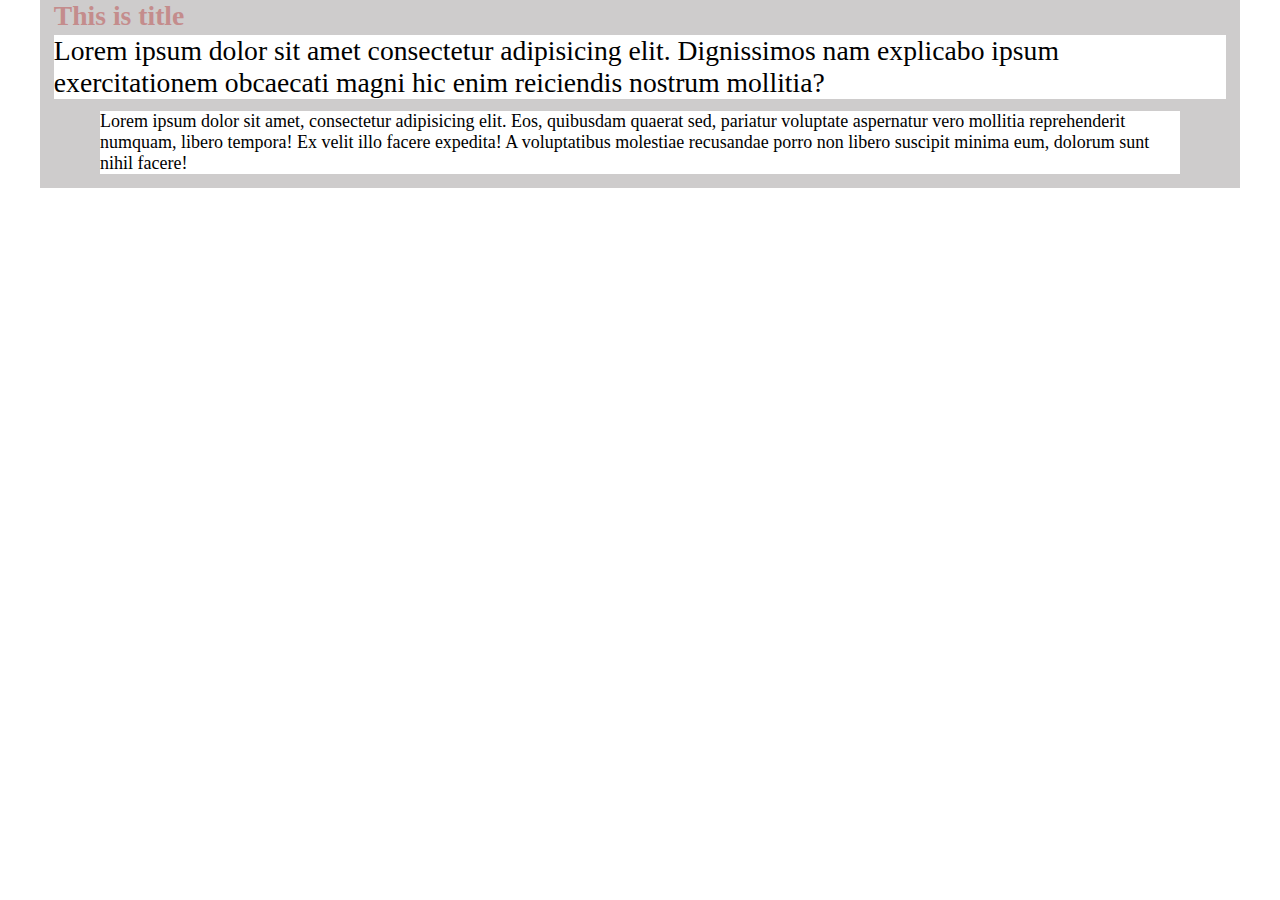
==== commit 0b0ac4d1: "study 21/09/23" ====
--- a/page2.html
+++ b/page2.html
@@ -3,125 +3,24 @@
 	<head>
 		<meta charset="UTF-8" />
 		<meta name="viewport" content="width=device-width, initial-scale=1.0" />
+		<link rel="stylesheet" href="./css/test.css" />
 		<title>Document</title>
-		<link rel="stylesheet" href="./css/test.css" />
 	</head>
 	<body>
-		<div class="box">
-			<div class="item">Lorem</div>
-			<div class="item">Lorem, ipsum.</div>
-			<div class="item">Lorem, ipsum dolor.</div>
-			<div class="item">Lorem</div>
-			<div class="item">Lorem, ipsum.</div>
-			<div class="item">Lorem, ipsum dolor.</div>
-			<div class="item">Lorem</div>
-			<div class="item">Lorem, ipsum.</div>
-			<div class="item">Lorem, ipsum dolor.</div>
-			<div class="item">Lorem</div>
-			<div class="item">Lorem, ipsum.</div>
-			<div class="item">Lorem, ipsum dolor.</div>
-			<div class="item">Lorem</div>
-			<div class="item">Lorem, ipsum.</div>
-			<div class="item">Lorem, ipsum dolor.</div>
-		</div>
-
-		<div class="test">
-			<div class="testBlock1">1</div>
-			<div class="testBlock2">
-				Lorem ipsum dolor sit amet consectetur adipisicing elit. Perferendis
-				consequuntur tempora quidem explicabo? Suscipit ipsa optio ducimus
-				voluptatum eaque! Exercitationem!
-			</div>
-		</div>
-
-		<div class="test2">
-			<div class="test2__container">
-				Далеко-далеко за словесными горами в стране гласных и согласных живут
-				рыбные тексты. Сбить, буквенных?
-				<button>click</button>
-			</div>
-		</div>
-
-		<div class="minmax">
-			<p>
-				Далеко-далеко за словесными, горами в стране гласных и согласных живут
-				рыбные тексты. Осталось родного вопрос рукописи по всей предупреждал
-				инициал предупредила, необходимыми которое.
+		<div class="container">
+			<h1 class="title">This is title</h1>
+			<p class="text">
+				Lorem ipsum dolor sit amet consectetur adipisicing elit. Dignissimos nam
+				explicabo ipsum exercitationem obcaecati magni hic enim reiciendis
+				nostrum mollitia?
 			</p>
-			<p>
-				Далеко-далеко за словесными, горами в стране гласных и согласных живут
-				рыбные тексты. Осталось родного вопрос рукописи по всей предупреждал
-				инициал предупредила, необходимыми которое.
+			<p class="text2">
+				Lorem ipsum dolor sit amet, consectetur adipisicing elit. Eos, quibusdam
+				quaerat sed, pariatur voluptate aspernatur vero mollitia reprehenderit
+				numquam, libero tempora! Ex velit illo facere expedita! A voluptatibus
+				molestiae recusandae porro non libero suscipit minima eum, dolorum sunt
+				nihil facere!
 			</p>
-			<p>
-				Далеко-далеко за словесными, горами в стране гласных и согласных живут
-				рыбные тексты. Осталось родного вопрос рукописи по всей предупреждал
-				инициал предупредила, необходимыми которое.
-			</p>
-			<p>
-				Далеко-далеко за словесными, горами в стране гласных и согласных живут
-				рыбные тексты. Осталось родного вопрос рукописи по всей предупреждал
-				инициал предупредила, необходимыми которое.
-			</p>
-		</div>
-
-		<div class="testBlock11">
-			<p>Lorem ipsum dolor sit amet.</p>
-			<div class="blockContent">yo</div>
-		</div>
-
-		<div class="grid__box">
-			<div class="grid__box-container">1</div>
-			<div class="grid__box-container">2</div>
-			<div class="grid__box-container">3</div>
-			<div class="grid__box-container">4</div>
-			<div class="grid__box-container">5</div>
-			<div class="grid__box-container">6</div>
-			<div class="grid__box-container">7</div>
-			<div class="grid__box-container">8</div>
-			<div class="grid__box-container">9</div>
-			<div class="grid__box-container">10</div>
-			<div class="grid__box-container">11</div>
-			<div class="grid__box-container">12</div>
-			<div class="grid__box-container">13</div>
-			<div class="grid__box-container">14</div>
-			<div class="grid__box-container">15</div>
-			<div class="grid__box-container">16</div>
-			<div class="grid__box-container">17</div>
-			<div class="grid__box-container">18</div>
-			<div class="grid__box-container">19</div>
-			<div class="grid__box-container">20</div>
-		</div>
-
-		<div class="testingViewport">
-			<div class="container">
-				<p class="text1">
-					Lorem ipsum dolor sit amet consectetur adipisicing elit. Maxime,
-					aperiam!
-				</p>
-				<p class="text2">
-					Lorem ipsum dolor sit amet consectetur adipisicing elit. Maxime,
-					aperiam!
-				</p>
-			</div>
-		</div>
-
-		<div class="block">
-			<div class="bgBlock">
-				<h1 class="title">Frontend Developing</h1>
-				<p class="text">
-					Lorem ipsum dolor sit, amet consectetur adipisicing elit. Ea
-					doloremque doloribus ducimus veniam perferendis pariatur aliquam porro
-					nemo? Expedita saepe eaque repellat eligendi voluptatum dolorum autem
-					dicta delectus illum quam?
-				</p>
-				<div class="testingWidthAuto"></div>
-			</div>
-			<div class="flexContainer">
-				<div></div>
-				<div></div>
-				<div></div>
-			</div>
 		</div>
 	</body>
 </html>
--- a/css/test.css
+++ b/css/test.css
@@ -3,235 +3,34 @@
 	padding: 0;
 	box-sizing: border-box;
 }
-body {
-	/* padding: 50px 100px; */
-	font-family: sans-serif;
-	font-size: 16px;
-	font-weight: bold;
+
+.container {
+	max-width: 1200px;
+	margin: 0 auto;
+	padding: 0 clamp(5px, 1.08vw, 20px);
+	padding-bottom: 1.08vw;
+	background-color: rgb(206, 204, 204);
 }
 
-.item {
-	border: 1px solid black;
-	background-color: #68ba7a;
-	color: #fff;
-	padding: 15px;
+.title {
+	font-size: clamp(24px, 2.16vw, 32px);
+	font-weight: bold;
+	color: rgb(196, 140, 140);
+	margin-bottom: 0.27vw;
 }
 
-.box {
-	display: grid;
-	grid-template-columns: 300px 300px max-content;
-	grid-template-rows: 300px 200px 400px;
-	display: none;
-}
-
-.test {
-	background-color: #72d5d0;
-	width: min-content;
-}
-
-.testBlock1 {
-	width: 200px;
-	height: 200px;
-	background-color: orange;
-}
-
-.testBlock2 {
-	width: min-content;
-	/* height: 300px; */
-	background-color: brown;
-}
-
-.test2 {
-	/* max-width: 1000px; */
-	/* max-width: 100%; */
-	/* height: 800px; */
+.text {
+	width: fit-content;
 	margin: 0 auto;
-	background-color: #5f59c9;
-	padding: 10px;
-	height: 100vh;
-	min-height: 200px;
-	max-height: 500px;
-}
-
-.test2__container {
-	width: 100%;
-	/* max-width: 800px; */
-	/* min-width: 500px; */
-	height: 100%;
-	background-color: #fff;
-	padding: 5px;
-}
-
-button {
-	display: block;
-	margin: 0 auto;
-	/* width: 100%;
-	max-width: 800px; */
-	/* min-width: 500px;  */
-	/* min-width: 600px; */
-	width: min(800px, 50%);
-	border: none;
-	background-color: #d86827;
-}
-
-.minmax {
-	margin: 30px auto;
-	background-color: #4495aa;
-	padding: 20px;
-	width: 80%;
-
-	display: flex;
-	flex-wrap: wrap;
-	justify-content: center;
-	gap: clamp(10px, 2vw, 20px);
-}
-
-.minmax p {
-	width: 300px;
-	font-size: clamp(16px, 2vw, 24px);
-	color: white;
-	background-color: black;
-	padding: 10px;
-	border: 1px solid black;
-}
-
-.testBlock11 {
-	/* width: 100%; */
-	height: 100vh;
-	margin: 20px;
-	background-color: grey;
-	/* font-size: 1em; */
-}
-
-.testBlock11 p {
-	font-size: 1.5em;
-}
-.blockContent {
-	width: 18.75em;
-	height: 18.75em;
-	margin: 0 auto;
-	font-size: 2em;
-	pad: 0.3125em;
-	background-color: #fff;
-	display: flex;
-	justify-content: center;
-	align-items: center;
-}
-
-.grid__box {
-	margin: 0 20px;
-	background-color: grey;
-	/* height: 50vw; */
-	display: grid;
-	/* grid-template-columns: repeat(auto-fill, 100px); */
-	/* grid-template-columns: repeat(4, 1fr); */
-	/* grid-template-columns: 1fr, 1fr, 1fr, (auto-fill, 100px); */
-	/* grid-template-columns: minmax(500px, 1fr) minmax(500px, 1fr); */
-	grid-template-columns: repeat(auto-fit, minmax(500px, 1fr));
-	gap: 10px;
-	padding: 20px;
-}
-
-.grid__box-container {
-	display: flex;
-	justify-content: center;
-	align-items: center;
-	/* width: 100px; */
-	height: 100px;
+	/* margin-top: 0.27vw; */
+	font-size: clamp(16px, 2.16vw, 48px);
 	background-color: #fff;
 }
 
-.testingViewport {
-	background-color: #befaa6;
-	/* padding: 10px 0; */
-	/* background-color: white; */
+.text2 {
+	font-size: 1.125rem;
+	max-width: 120ch;
+	background-color: #fff;
+	margin: 0 auto;
+	margin-top: 0.63em;
 }
-
-.testingViewport .container {
-	max-width: 1200px;
-	margin: 0 auto;
-	/* background-color: orange; */
-	padding: 10px 0;
-	border: 1px solid black;
-}
-
-.testingViewport p {
-	border: 1px solid black;
-	border-radius: 5px;
-	padding: 5px 10px;
-
-	margin: 10px;
-
-	/* font-size: 1.37vw; */
-	font-size: clamp(20px, 3.5vmin, 32px);
-}
-
-.testingViewport p:nth-child(2) {
-	color: rgb(171, 171, 171);
-	border-color: rgb(171, 171, 171);
-}
-
-.block {
-	height: 100vh;
-	background-color: orange;
-}
-
-.bgBlock {
-	background-color: rgb(132, 132, 237);
-	/* width: 80vmin; */
-	/* height: 30vh; */
-}
-
-.title {
-	font-family: sans-serif;
-	font-size: clamp(2rem, 5vw + 1rem, 4rem);
-	/* font-size: 4rem; */
-	padding: 5px;
-	background-color: rgb(184, 184, 184);
-	width: min-content;
-}
-
-.text {
-	margin-top: 10px;
-	width: fit-content;
-	background-color: #fff;
-}
-
-.testingWidthAuto {
-	width: auto;
-	/* width: 100%; */
-	height: 300px;
-	margin-left: 200px;
-	background-color: #d23939;
-}
-
-/* .flexContainer {
-	padding: 10px;
-	display: flex;
-	justify-content: center;
-	gap: 10px;
-	flex-direction: row;
-} */
-
-.flexContainer > div {
-	width: 300px;
-	height: 300px;
-	background-color: rgb(206, 126, 206);
-}
-
-/* @media (max-width: 900px) {
-	.flexContainer {
-		flex-direction: column;
-		align-items: center;
-	}
-} */
-
-@media (min-width: 900px) {
-	.flexContainer {
-		padding: 10px;
-		display: flex;
-		justify-content: center;
-		gap: 10px;
-		flex-direction: row;
-	}
-}
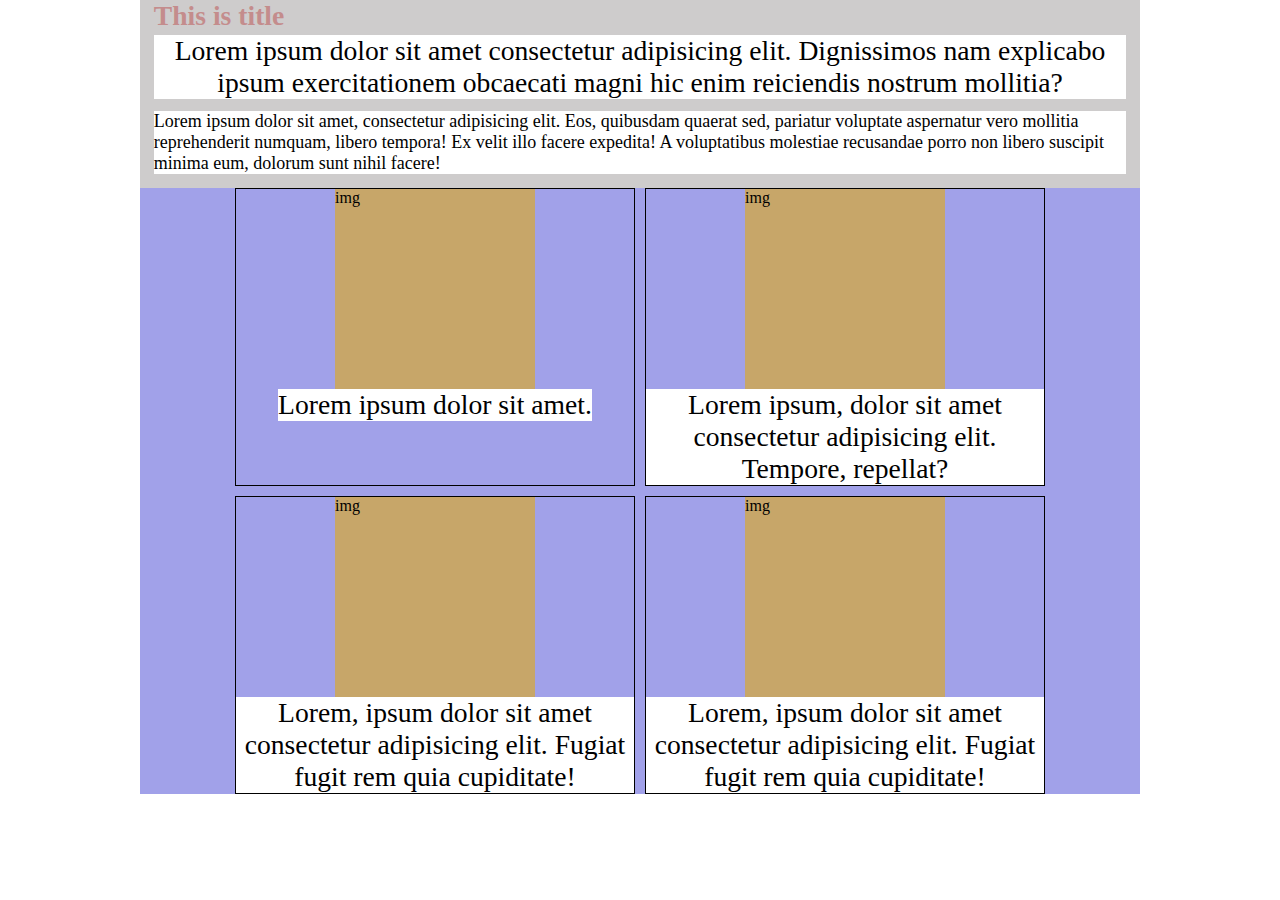
==== commit 04dd9914: "study 22/09/23#2" ====
--- a/page2.html
+++ b/page2.html
@@ -22,5 +22,35 @@
 				nihil facere!
 			</p>
 		</div>
+
+		<div class="container2">
+			<div class="test">
+				<div class="block">
+					<div class="img">img</div>
+					<p class="text">Lorem ipsum dolor sit amet.</p>
+				</div>
+				<div class="block">
+					<div class="img">img</div>
+					<p class="text">
+						Lorem ipsum, dolor sit amet consectetur adipisicing elit. Tempore,
+						repellat?
+					</p>
+				</div>
+				<div class="block">
+					<div class="img">img</div>
+					<p class="text">
+						Lorem, ipsum dolor sit amet consectetur adipisicing elit. Fugiat
+						fugit rem quia cupiditate!
+					</p>
+				</div>
+				<div class="block">
+					<div class="img">img</div>
+					<p class="text">
+						Lorem, ipsum dolor sit amet consectetur adipisicing elit. Fugiat
+						fugit rem quia cupiditate!
+					</p>
+				</div>
+			</div>
+		</div>
 	</body>
 </html>
--- a/css/test.css
+++ b/css/test.css
@@ -5,7 +5,7 @@
 }
 
 .container {
-	max-width: 1200px;
+	max-width: 1000px;
 	margin: 0 auto;
 	padding: 0 clamp(5px, 1.08vw, 20px);
 	padding-bottom: 1.08vw;
@@ -34,3 +34,30 @@
 	margin: 0 auto;
 	margin-top: 0.63em;
 }
+
+.container2 {
+	max-width: 1000px;
+	margin: 0 auto;
+	background-color: rgb(161, 161, 233);
+	/* border: 2px solid black; */
+}
+
+.test {
+	display: flex;
+	justify-content: center;
+	flex-wrap: wrap;
+	gap: 10px;
+}
+.block {
+	width: clamp(150px, 32.552vw, 400px);
+	border: 1px solid black;
+}
+.img {
+	margin: 0 auto;
+	max-width: 200px;
+	height: 200px;
+	background-color: rgb(199, 166, 105);
+}
+.text {
+	text-align: center;
+}
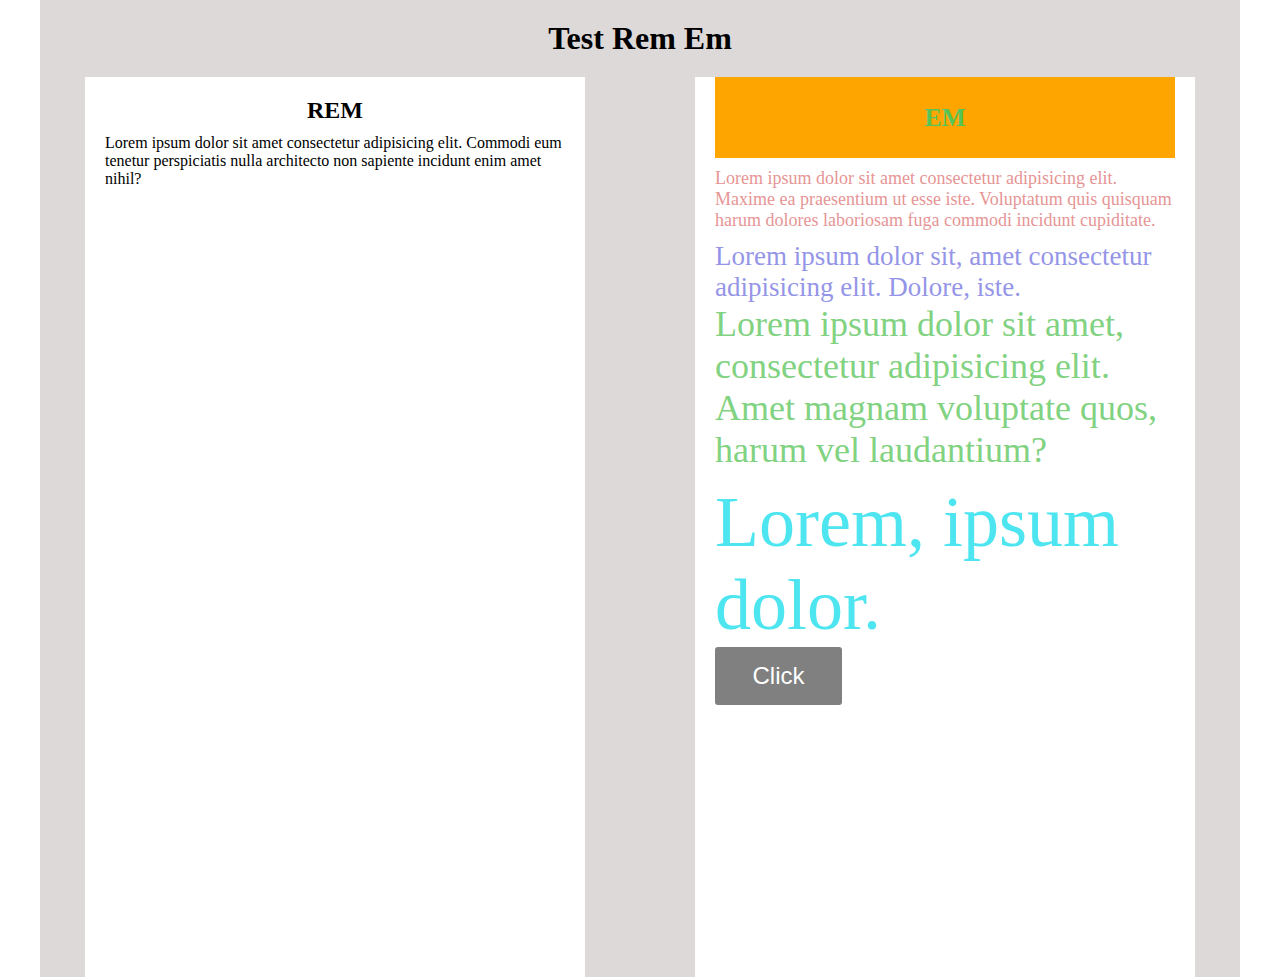
==== commit 04bafc71: "Study 21/10/23" ====
--- a/page2.html
+++ b/page2.html
@@ -8,47 +8,33 @@
 	</head>
 	<body>
 		<div class="container">
-			<h1 class="title">This is title</h1>
-			<p class="text">
-				Lorem ipsum dolor sit amet consectetur adipisicing elit. Dignissimos nam
-				explicabo ipsum exercitationem obcaecati magni hic enim reiciendis
-				nostrum mollitia?
-			</p>
-			<p class="text2">
-				Lorem ipsum dolor sit amet, consectetur adipisicing elit. Eos, quibusdam
-				quaerat sed, pariatur voluptate aspernatur vero mollitia reprehenderit
-				numquam, libero tempora! Ex velit illo facere expedita! A voluptatibus
-				molestiae recusandae porro non libero suscipit minima eum, dolorum sunt
-				nihil facere!
-			</p>
-		</div>
-
-		<div class="container2">
-			<div class="test">
-				<div class="block">
-					<div class="img">img</div>
-					<p class="text">Lorem ipsum dolor sit amet.</p>
-				</div>
-				<div class="block">
-					<div class="img">img</div>
-					<p class="text">
-						Lorem ipsum, dolor sit amet consectetur adipisicing elit. Tempore,
-						repellat?
+			<h1>Test Rem Em</h1>
+			<div class="testRemEm">
+				<div class="rem">
+					<h2>REM</h2>
+					<p>
+						Lorem ipsum dolor sit amet consectetur adipisicing elit. Commodi eum
+						tenetur perspiciatis nulla architecto non sapiente incidunt enim
+						amet nihil?
 					</p>
 				</div>
-				<div class="block">
-					<div class="img">img</div>
-					<p class="text">
-						Lorem, ipsum dolor sit amet consectetur adipisicing elit. Fugiat
-						fugit rem quia cupiditate!
+				<div class="em">
+					<h2>EM</h2>
+					<p>
+						Lorem ipsum dolor sit amet consectetur adipisicing elit. Maxime ea
+						praesentium ut esse iste. Voluptatum quis quisquam harum dolores
+						laboriosam fuga commodi incidunt cupiditate.
 					</p>
-				</div>
-				<div class="block">
-					<div class="img">img</div>
-					<p class="text">
-						Lorem, ipsum dolor sit amet consectetur adipisicing elit. Fugiat
-						fugit rem quia cupiditate!
+					<p>
+						Lorem ipsum dolor sit, amet consectetur adipisicing elit. Dolore,
+						iste.
 					</p>
+					<div>
+						Lorem ipsum dolor sit amet, consectetur adipisicing elit. Amet
+						magnam voluptate quos, harum vel laudantium?
+						<p class="textTest">Lorem, ipsum dolor.</p>
+					</div>
+					<button class="btn">Click</button>
 				</div>
 			</div>
 		</div>
--- a/css/test.css
+++ b/css/test.css
@@ -5,59 +5,74 @@
 }
 
 .container {
-	max-width: 1000px;
+	max-width: 1200px;
 	margin: 0 auto;
-	padding: 0 clamp(5px, 1.08vw, 20px);
-	padding-bottom: 1.08vw;
-	background-color: rgb(206, 204, 204);
 }
 
-.title {
-	font-size: clamp(24px, 2.16vw, 32px);
-	font-weight: bold;
-	color: rgb(196, 140, 140);
-	margin-bottom: 0.27vw;
+h1 {
+	text-align: center;
+	background-color: rgb(221, 217, 217);
+	padding: 20px 0;
 }
 
-.text {
-	width: fit-content;
-	margin: 0 auto;
-	/* margin-top: 0.27vw; */
-	font-size: clamp(16px, 2.16vw, 48px);
-	background-color: #fff;
+h2 {
+	text-align: center;
+	padding: 20px 0 10px 0;
 }
 
-.text2 {
-	font-size: 1.125rem;
-	max-width: 120ch;
-	background-color: #fff;
-	margin: 0 auto;
-	margin-top: 0.63em;
+.testRemEm {
+	background-color: rgb(221, 217, 217);
+	height: 100vh;
+	/* padding: 0 20px; */
+	display: flex;
+	justify-content: space-around;
+	gap: 20px;
 }
 
-.container2 {
-	max-width: 1000px;
-	margin: 0 auto;
-	background-color: rgb(161, 161, 233);
-	/* border: 2px solid black; */
+.em,
+.rem {
+	width: min(500px, 50%);
+	background-color: #fff;
+	padding: 0 20px;
 }
 
-.test {
-	display: flex;
-	justify-content: center;
-	flex-wrap: wrap;
-	gap: 10px;
+.em {
+	font-size: 18px;
 }
-.block {
-	width: clamp(150px, 32.552vw, 400px);
-	border: 1px solid black;
+
+.em p {
+	font-size: 1em;
+	margin-top: 10px;
+	color: rgb(230, 149, 149);
 }
-.img {
-	margin: 0 auto;
-	max-width: 200px;
-	height: 200px;
-	background-color: rgb(199, 166, 105);
+
+.em p:nth-of-type(2) {
+	font-size: 1.5em;
+	color: rgb(149, 149, 232);
 }
-.text {
-	text-align: center;
+
+.em div {
+	font-size: 2em;
+	color: rgb(129, 210, 129);
 }
+
+.em .textTest {
+	font-size: 2em;
+	color: rgb(77, 229, 239);
+}
+
+.btn {
+	color: white;
+	border-radius: 3px;
+	font-size: clamp(13px, 2vw, 24px);
+	background-color: grey;
+	border: none;
+	padding: 0.625em 1.563em;
+}
+
+.em h2 {
+	background-color: orange;
+	color: rgb(87, 196, 87);
+	font-size: clamp(20px, 2vw, 27px);
+	padding: 1em 0;
+}
